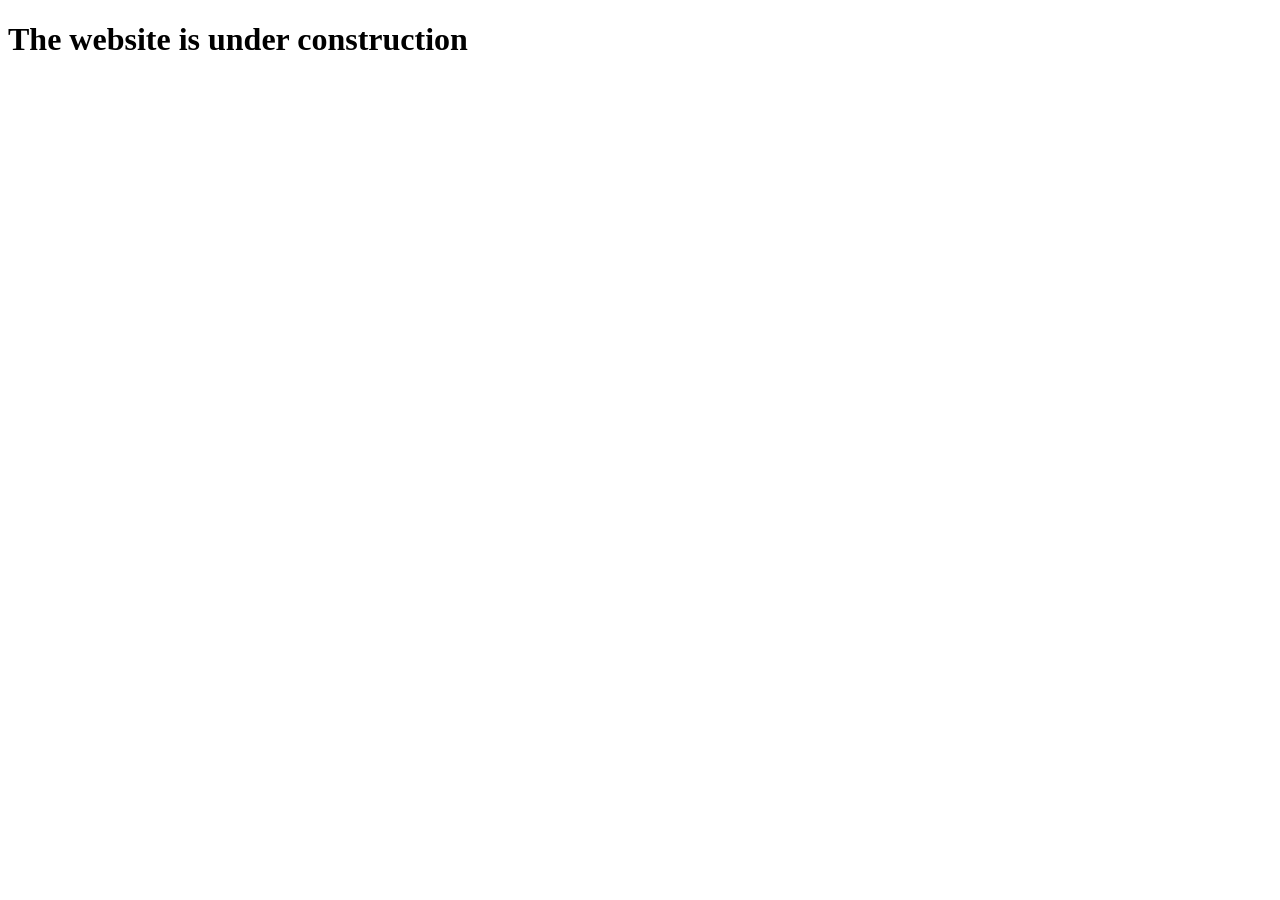
==== index.html @ 09470ba2 "Add files via upload" ====
<!DOCTYPE html>
<html lang="en">
<head>
    <meta charset="UTF-8">
    <meta http-equiv="X-UA-Compatible" content="IE=edge">
    <meta name="viewport" content="width=device-width, initial-scale=1.0">
    <title>Thejesh's site</title>
</head>
<body>
    <h1>The website is under construction</h1>
    
</body>
</html>
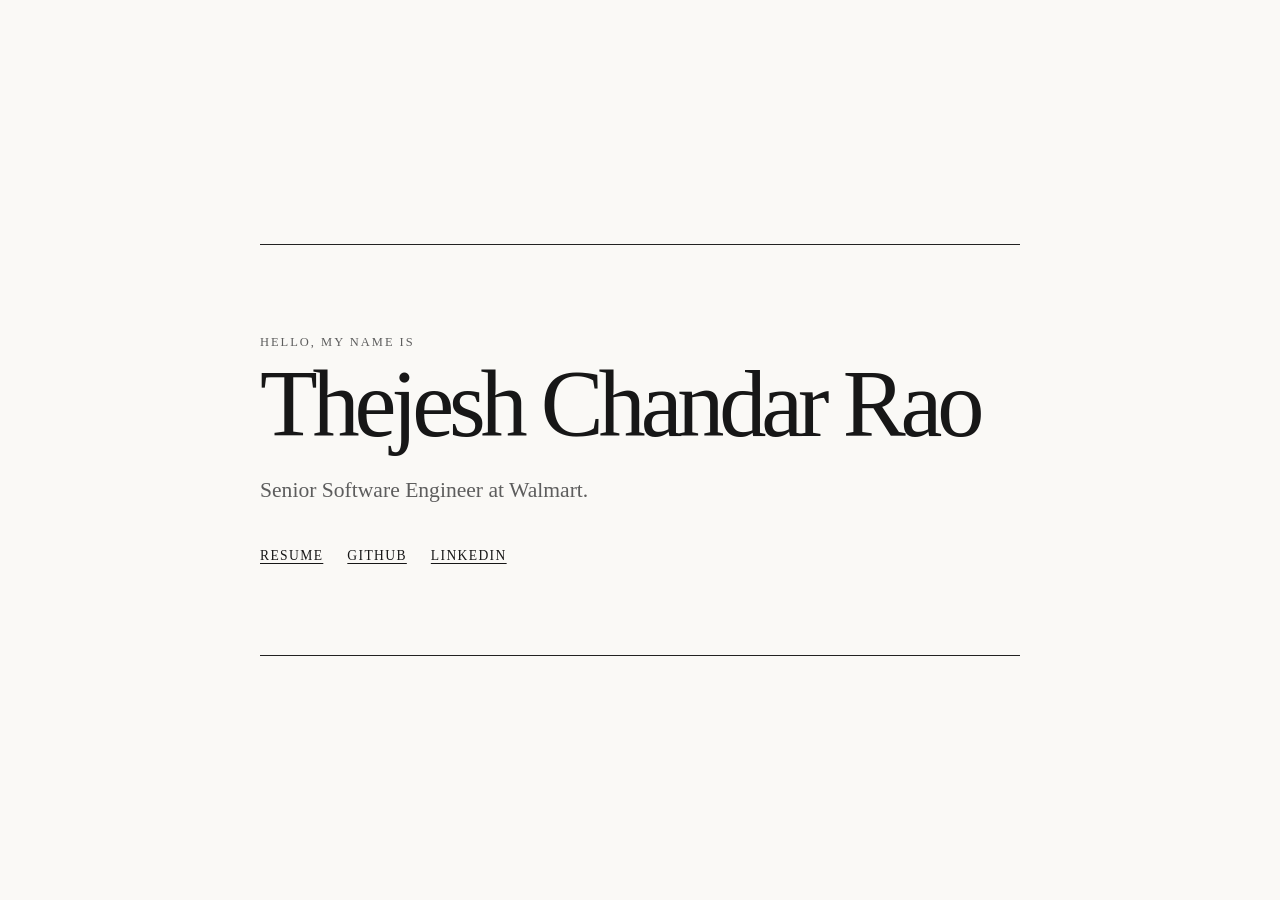
==== commit f52cd675: "minimal updates to site" ====
--- a/index.html
+++ b/index.html
@@ -1,13 +1,22 @@
-<!DOCTYPE html>
-<html lang="en">
-<head>
-    <meta charset="UTF-8">
-    <meta http-equiv="X-UA-Compatible" content="IE=edge">
-    <meta name="viewport" content="width=device-width, initial-scale=1.0">
-    <title>Thejesh's site</title>
-</head>
-<body>
-    <h1>The website is under construction</h1>
-    
-</body>
-</html>+<!doctype html>
+<html lang="en">
+<head>
+  <meta charset="utf-8">
+  <meta name="viewport" content="width=device-width, initial-scale=1">
+  <meta name="description" content="Thejesh Chandar Rao — Senior Software Engineer at Walmart.">
+  <title>Thejesh Chandar Rao</title>
+  <link rel="stylesheet" href="styles.css">
+</head>
+<body class="home">
+  <main class="intro">
+    <p class="eyebrow">Hello, my name is</p>
+    <h1>Thejesh Chandar Rao</h1>
+    <p class="role">Senior Software Engineer at Walmart.</p>
+    <nav aria-label="Primary navigation">
+      <a href="resume/">Resume</a>
+      <a href="https://github.com/Thejesh-404">GitHub</a>
+      <a href="https://www.linkedin.com/in/thejeshchandar/">LinkedIn</a>
+    </nav>
+  </main>
+</body>
+</html>
--- a/styles.css
+++ b/styles.css
@@ -0,0 +1,58 @@
+:root {
+  color-scheme: light;
+  --ink: #171717;
+  --muted: #5d5d5d;
+  --paper: #faf9f6;
+  --rule: #222;
+}
+
+* { box-sizing: border-box; }
+html { font-size: 16px; }
+body { margin: 0; color: var(--ink); background: var(--paper); font-family: Georgia, "Times New Roman", serif; line-height: 1.5; }
+a { color: inherit; text-decoration-thickness: 1px; text-underline-offset: 0.22em; }
+a:hover { text-decoration-style: double; }
+.home { min-height: 100vh; display: grid; place-items: center; padding: 2rem; }
+.intro { width: min(100%, 760px); border-block: 1px solid var(--rule); padding: clamp(2.5rem, 8vw, 5.5rem) 0; }
+.eyebrow { margin: 0 0 0.5rem; color: var(--muted); font-size: 0.78rem; letter-spacing: 0.16em; text-transform: uppercase; }
+.intro h1 { margin: 0; font-size: clamp(2.6rem, 9vw, 5.9rem); font-weight: 500; letter-spacing: -0.055em; line-height: 0.95; }
+.role { margin: 1.5rem 0 2.5rem; color: var(--muted); font-size: clamp(1.05rem, 2.5vw, 1.35rem); }
+nav { display: flex; flex-wrap: wrap; gap: 1.5rem; }
+nav a { font-size: 0.85rem; letter-spacing: 0.1em; text-transform: uppercase; }
+.resume-page { width: min(calc(100% - 2rem), 900px); margin: 2.5rem auto 5rem; background: #fff; box-shadow: 0 18px 60px rgb(0 0 0 / 8%); padding: clamp(1.5rem, 6vw, 4.5rem); }
+.resume-nav { width: min(calc(100% - 2rem), 900px); margin: 2rem auto 0; justify-content: space-between; font-size: 0.75rem; letter-spacing: 0.1em; text-transform: uppercase; }
+.resume-header { text-align: center; }
+.resume-header h1 { margin: 0; font-size: clamp(2rem, 6vw, 3.25rem); font-variant: small-caps; letter-spacing: 0.025em; line-height: 1.1; }
+.contact { display: flex; justify-content: center; flex-wrap: wrap; gap: 0.2rem 0.65rem; margin: 0.65rem 0 2.2rem; font-size: 0.78rem; }
+.resume-section { margin-top: 1.7rem; }
+.resume-section > h2 { margin: 0 0 0.85rem; border-bottom: 1px solid var(--rule); padding-bottom: 0.15rem; font-size: 1.08rem; font-variant: small-caps; font-weight: 500; letter-spacing: 0.05em; }
+.entry { margin: 0 0 1.25rem; }
+.entry-heading, .entry-subheading { display: flex; justify-content: space-between; gap: 1.5rem; }
+.entry-heading { font-size: 0.91rem; }
+.entry-subheading { color: #333; font-size: 0.82rem; font-style: italic; }
+.entry-heading strong, .entry-subheading span:first-child { flex: 1; }
+.entry time, .location { white-space: nowrap; }
+.entry ul { margin: 0.45rem 0 0; padding-left: 1.3rem; font-size: 0.82rem; }
+.entry li { margin: 0.25rem 0; padding-left: 0.15rem; }
+.skills { margin: 0; font-size: 0.82rem; }
+.skills div { margin: 0.2rem 0; }
+.skills dt, .skills dd { display: inline; margin: 0; }
+.skills dt { font-weight: 700; }
+.skills dd::after { content: ""; display: block; }
+@media (max-width: 620px) {
+  .resume-page { margin-top: 1rem; padding: 1.35rem; }
+  .resume-nav { margin-top: 1.25rem; }
+  .contact { flex-direction: column; align-items: center; }
+  .contact .separator { display: none; }
+  .entry-heading, .entry-subheading { display: block; }
+  .entry-heading time, .entry-subheading .location { display: block; }
+}
+@media print {
+  @page { size: letter; margin: 0.45in 0.55in; }
+  body { background: #fff; font-size: 10pt; }
+  .resume-nav { display: none; }
+  .resume-page { width: auto; margin: 0; padding: 0; box-shadow: none; }
+  .resume-header h1 { font-size: 25pt; }
+  .resume-section { margin-top: 0.9rem; }
+  .entry { margin-bottom: 0.65rem; break-inside: avoid; }
+  .entry li { margin: 0.08rem 0; }
+}
